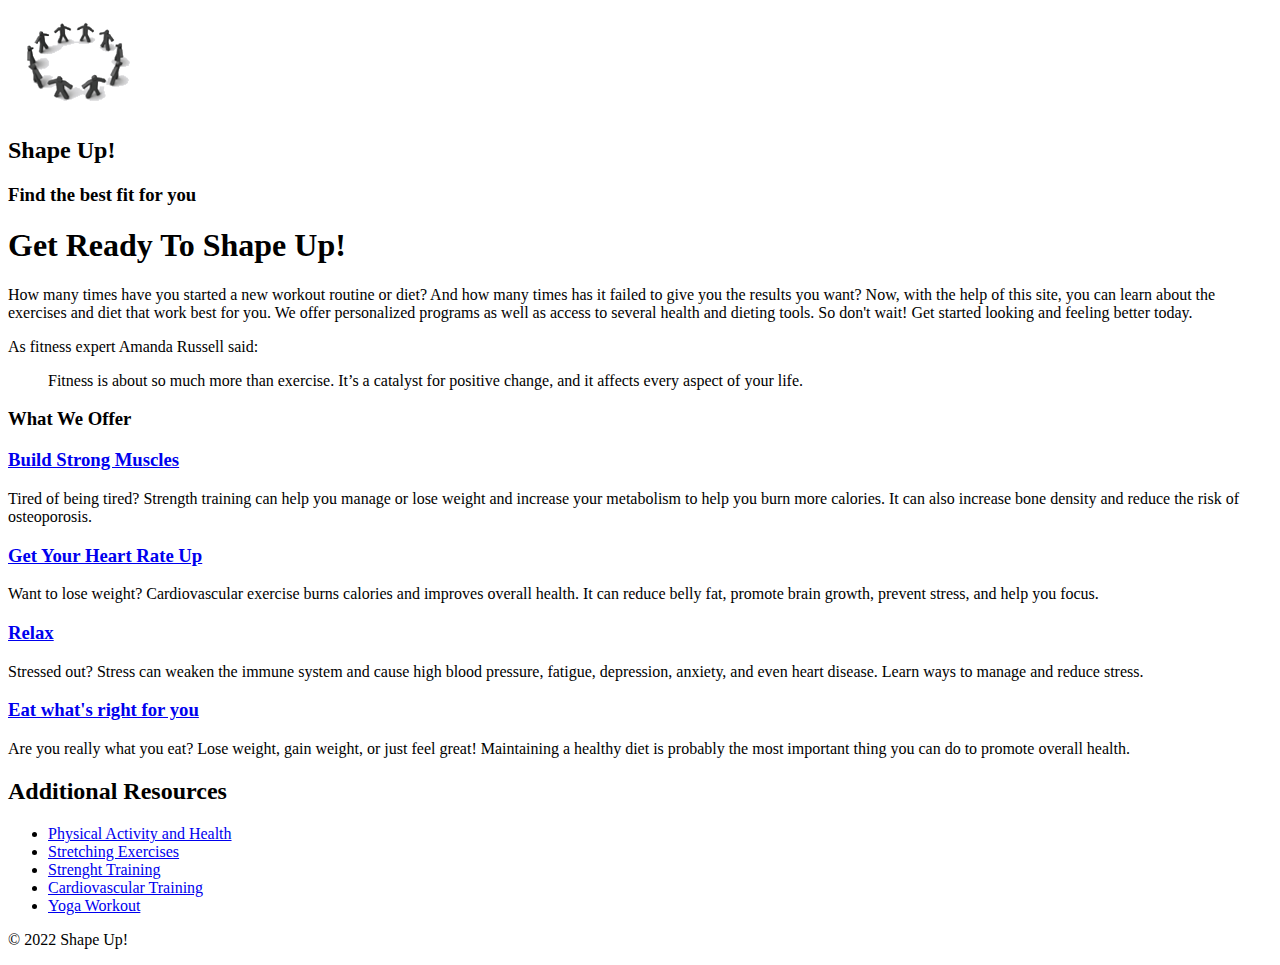
==== index.html @ 2a80e785 "Add files via upload" ====
<!DOCTYPE html>

<html lang="en">
<head>
	<meta charset="utf-8" />
	<title>Shape Up</title>

<link rel="stylesheet" href="styles/main.css">

</head>

<body>
	<header>
		<img class="logoimage" src="images/shape_up_logo.png" alt="">
		<h2>Shape Up!</h2>
		<h3>Find the best fit for you</h3>
	</header>


	<main>
		<h1>Get Ready To Shape Up!</h1>
		<section>
			
			<p>How many times have you started a new workout routine or diet? And how many times has it failed to give you the results you want? Now, with the help of this site, you can learn about the exercises and diet that work best for you. We offer personalized programs as well as access to several health and dieting tools. So don't wait! Get started looking and feeling better today.</p>

			<p>As fitness expert Amanda Russell said:</p>
			<blockquote>Fitness is about so much more than exercise. It’s a catalyst for positive change, and it affects every aspect of your life.</blockquote>

			<h3>What We Offer</h3>

			<h3><a href="strength/index.html">Build Strong Muscles</h3></a>
			<p>Tired of being tired? Strength training can help you manage or lose weight and increase your metabolism to help you burn more calories. It can also increase bone density and reduce the risk of osteoporosis.</p>

			<h3><a href="cardio/index.html">Get Your Heart Rate Up</h3></a>
			<p>Want to lose weight? Cardiovascular exercise burns calories and improves overall health. It can reduce belly fat, promote brain growth, prevent stress, and help you focus.</p>

			<h3><a href="stress/index.html">Relax</h3></a>
			<p>Stressed out? Stress can weaken the immune system and cause high blood pressure, fatigue, depression, anxiety, and even heart disease. Learn ways to manage and reduce stress.</p>

			<h3><a href="diet/index.html">Eat what's right for you</h3></a>
			<p>Are you really what you eat? Lose weight, gain weight, or just feel great! Maintaining a healthy diet is probably the most important thing you can do to promote overall health.</p>

		</section>

		<aside>

			<h2>Additional Resources</h2>
			<ul>
				<li><a href="https://www.cdc.gov/physicalactivity/basics/pa-health/index.htm" target="_blank">Physical Activity and Health</a></li>
				<li><a href="https://www.self.com/gallery/essential-stretches-slideshow" target="_blank">Stretching Exercises</a></li>
				<li><a href="https://www.mayoclinic.org/healthy-lifestyle/fitness/in-depth/strength-training/art-20046670" target="_blank">Strenght Training</a></li>
				<li><a href="https://www.ucdenver.edu/docs/librariesprovider65/clinical-services/sports-medicine/training-for-cardiovascular-fitness.pdf" target="_blank">Cardiovascular Training</li></a>
				<li><a href="https://www.self.com/gallery/power-yoga-workout" target="_blank">Yoga Workout</li></a>

			</ul>

		</aside>	

	</main>	


	<footer>
		<p>&copy; 2022 Shape Up!</p>
	</footer>
</body>
</html>
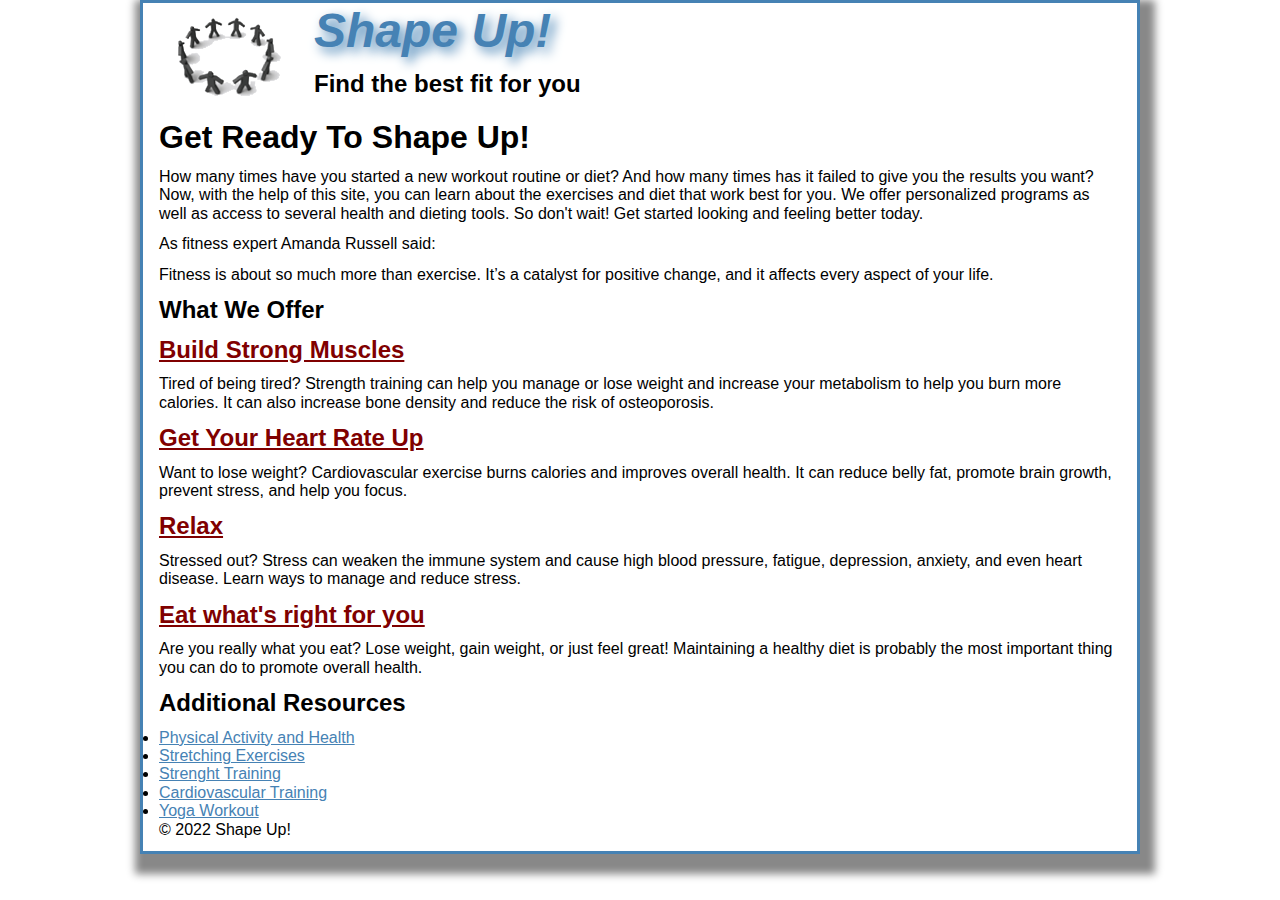
==== commit b5c43eef: "Add files via upload" ====
--- a/index.html
+++ b/index.html
@@ -5,6 +5,7 @@
 	<meta charset="utf-8" />
 	<title>Shape Up</title>
 
+<link rel="stylesheet" href="styles/normalize.css">
 <link rel="stylesheet" href="styles/main.css">
 
 </head>
--- a/styles/main.css
+++ b/styles/main.css
@@ -0,0 +1,52 @@
+* {
+    margin: 0;
+    padding: 0;
+    box-sizing: border-box;
+}
+
+body {
+    font-family: Arial, Helvetica, sans-serif;
+    font-size: 100%;
+    padding: 0 1em;
+    max-width: 1000px;
+    width: 100%;
+    margin: 0 auto;
+    border: 3px solid steelblue;
+    box-shadow: 5px 10px 8px 10px #888888;
+}
+
+h1, h2, h3, p, blockquote {
+    margin-bottom: 12px;
+}
+
+header h2 {
+    font-size: 300%;
+    font-style: italic;
+    color:steelblue;
+    text-shadow: 5px 5px 12px steelblue;
+}
+.logoimage {
+    float: left;
+    margin-right: 15px;
+}
+
+h3 {
+    font-size: 150%;
+}
+
+section a:link, section a:visited {
+    color: maroon;
+}
+section a:hover, section a:active {
+    color: steelblue;
+}
+aside a:link, aside a:visited {
+    color: steelblue;
+}
+aside a:hover, aside a:active {
+    color: maroon;
+}
+
+footer {
+
+}
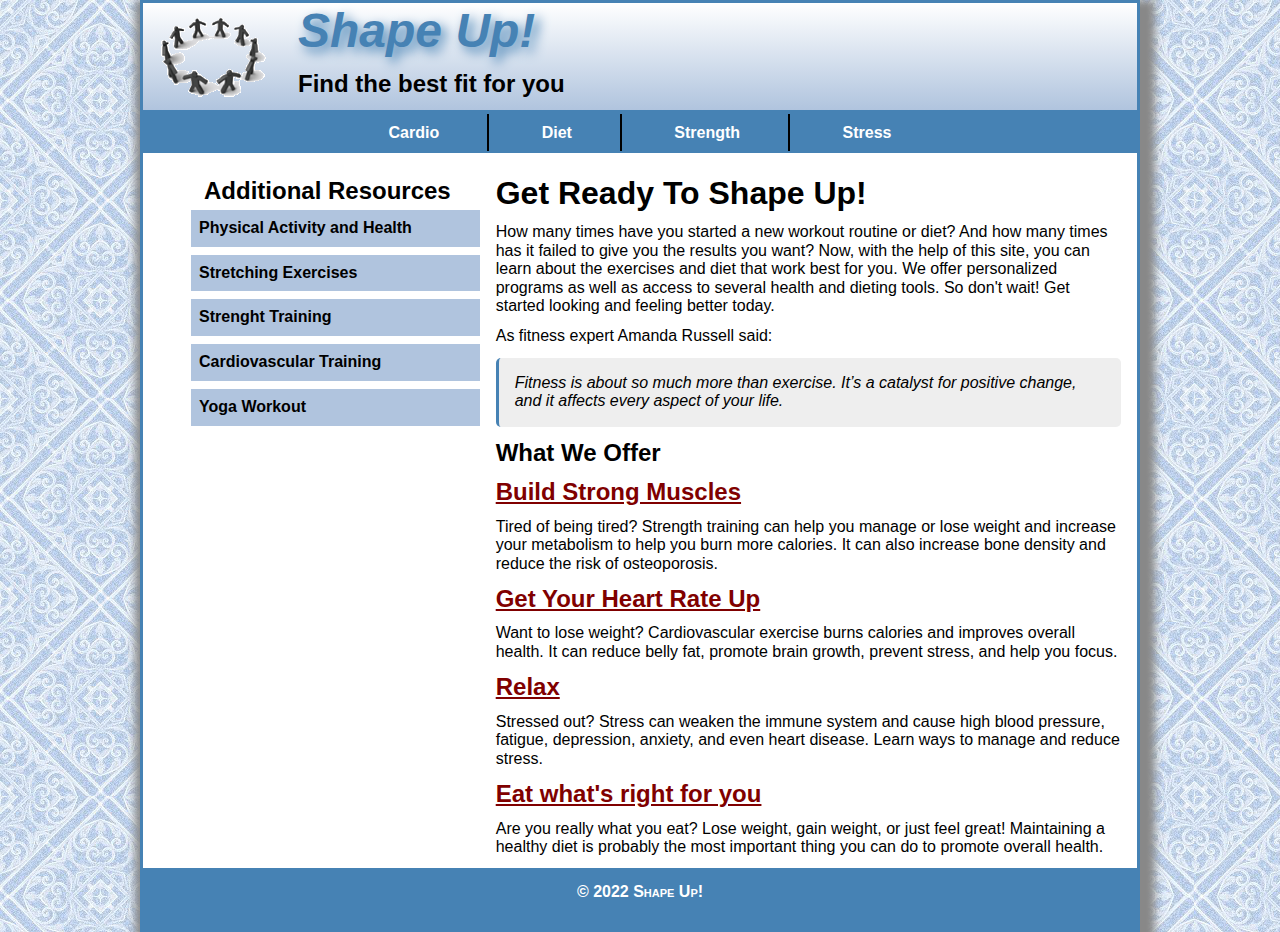
==== commit c0d79174: "Add files via upload" ====
--- a/index.html
+++ b/index.html
@@ -3,24 +3,32 @@
 <html lang="en">
 <head>
 	<meta charset="utf-8" />
+
+	<link rel="stylesheet" href="styles/normalize.css">
+	<link rel="stylesheet" href="styles/main.css">
+	<link rel="icon" href="images/favicon.ico">
 	<title>Shape Up</title>
-
-<link rel="stylesheet" href="styles/normalize.css">
-<link rel="stylesheet" href="styles/main.css">
-
 </head>
 
 <body>
-	<header>
+	<header class="clearfix"> 
 		<img class="logoimage" src="images/shape_up_logo.png" alt="">
 		<h2>Shape Up!</h2>
 		<h3>Find the best fit for you</h3>
 	</header>
 
+	<nav id="nav_menu">
+		<ul>
+			<li><a href="cardio/index.html">Cardio</a></li>
+			<li><a href="diet/index.html">Diet</a></li>
+			<li><a href="strength/index.html">Strength</a></li>
+			<li id="last"><a href="stress/index.html">Stress</a></li>
+		</ul>
+	</nav>
 
 	<main>
-		<h1>Get Ready To Shape Up!</h1>
 		<section>
+			<h1>Get Ready To Shape Up!</h1>
 			
 			<p>How many times have you started a new workout routine or diet? And how many times has it failed to give you the results you want? Now, with the help of this site, you can learn about the exercises and diet that work best for you. We offer personalized programs as well as access to several health and dieting tools. So don't wait! Get started looking and feeling better today.</p>
 
@@ -44,17 +52,18 @@
 		</section>
 
 		<aside>
+			<nav id="nav_list">
 
-			<h2>Additional Resources</h2>
-			<ul>
-				<li><a href="https://www.cdc.gov/physicalactivity/basics/pa-health/index.htm" target="_blank">Physical Activity and Health</a></li>
-				<li><a href="https://www.self.com/gallery/essential-stretches-slideshow" target="_blank">Stretching Exercises</a></li>
-				<li><a href="https://www.mayoclinic.org/healthy-lifestyle/fitness/in-depth/strength-training/art-20046670" target="_blank">Strenght Training</a></li>
-				<li><a href="https://www.ucdenver.edu/docs/librariesprovider65/clinical-services/sports-medicine/training-for-cardiovascular-fitness.pdf" target="_blank">Cardiovascular Training</li></a>
-				<li><a href="https://www.self.com/gallery/power-yoga-workout" target="_blank">Yoga Workout</li></a>
+				<h2>Additional Resources</h2>
+				<ul>
+					<li><a href="https://www.cdc.gov/physicalactivity/basics/pa-health/index.htm" target="_blank">Physical Activity and Health</a></li>
+					<li><a href="https://www.self.com/gallery/essential-stretches-slideshow" target="_blank">Stretching Exercises</a></li>
+					<li><a href="https://www.mayoclinic.org/healthy-lifestyle/fitness/in-depth/strength-training/art-20046670" target="_blank">Strenght Training</a></li>
+					<li><a href="https://www.ucdenver.edu/docs/librariesprovider65/clinical-services/sports-medicine/training-for-cardiovascular-fitness.pdf" target="_blank">Cardiovascular Training</li></a>
+					<li><a href="https://www.self.com/gallery/power-yoga-workout" target="_blank">Yoga Workout</li></a>
 
-			</ul>
-
+				</ul>
+			</nav>
 		</aside>	
 
 	</main>	
--- a/styles/main.css
+++ b/styles/main.css
@@ -4,19 +4,35 @@
     box-sizing: border-box;
 }
 
+.clearfix::after {
+    content: "";
+    clear: both;
+    display: table;
+}
+
+html {
+    background-color: lightsteelblue;
+    background-image: url("../images/bgtile.jpg");
+}
+
 body {
     font-family: Arial, Helvetica, sans-serif;
     font-size: 100%;
-    padding: 0 1em;
     max-width: 1000px;
     width: 100%;
     margin: 0 auto;
     border: 3px solid steelblue;
     box-shadow: 5px 10px 8px 10px #888888;
+    background-color: white;
 }
 
 h1, h2, h3, p, blockquote {
     margin-bottom: 12px;
+}
+
+header {
+    border-bottom: 3px solid steelblue;
+    background: linear-gradient(white, lightsteelblue);
 }
 
 header h2 {
@@ -25,13 +41,106 @@
     color:steelblue;
     text-shadow: 5px 5px 12px steelblue;
 }
+
 .logoimage {
     float: left;
     margin-right: 15px;
 }
 
+/*Horizontal in line navigational menu */
+#nav_menu {
+    margin: 0;
+}
+
+#nav_menu ul {
+    list-style-type: none;
+    text-align: center;
+    border-top: 1px solid steelblue;
+    border-bottom: 1px solid steelblue;
+    background-color: steelblue;
+    padding: 10px 0;
+}
+
+#nav_menu ul li {
+    display: inline;
+    border-right: 2px solid black;
+    padding: 10px 3em;
+}
+
+#nav_menu #last {
+    border-right: none;
+}
+
+#nav_menu ul li a {
+    font-weight: bold;
+    text-decoration: none;
+    color: white;
+}
+
+#nav_menu ul li a:hover {
+    color: red;
+}
+
+#nav_menu ul li:hover {
+    background-color: lightsteelblue;
+}
+
+main {
+padding: 0 1em;
+}
+
+aside {
+    width: 35%;
+    padding-top: 1.5em;
+}
+
+#nav_list h2 {
+    margin-bottom: 5px;
+    text-align: center;
+}
+
+#nav_list ul {
+    list-style: none;
+}
+
+#nav_list ul li {
+    width: 90%;
+    margin: 0 auto 0.5em;           /* first: top, middle: sides, last: bottom */
+}
+
+#nav_list ul li a {
+    display: block;
+    font-weight: bold;
+    text-decoration: none;
+    background-color: lightsteelblue;
+    padding: .5em 0 .5em .5em;
+    color: black;
+}
+
+#nav_list ul li a:hover {
+    background-color: steelblue;
+    color: white;
+}
+
+section {
+    width: 65%;
+    float: right;
+}
+
+blockquote {
+    font-style: italic;
+    padding: 1em;
+    border-left: 3px solid steelblue;
+    background-color: #eeeeee;
+    border-radius: 5px;
+}
+
 h3 {
     font-size: 150%;
+}
+
+aside a {
+    text-decoration: none;
 }
 
 section a:link, section a:visited {
@@ -47,6 +156,25 @@
     color: maroon;
 }
 
+aside ul {
+    margin-left: 1em;
+}
+
+aside li {
+    font-weight: bold;
+    line-height: 130%;
+}
+
 footer {
+    clear: both;
+    background-color: steelblue;
+    padding: 15px 0;
+    margin-top: 15px;
+}
 
+footer p {
+    color: white;
+    font-weight: bold;
+    text-align: center;
+    font-variant: small-caps;
 }
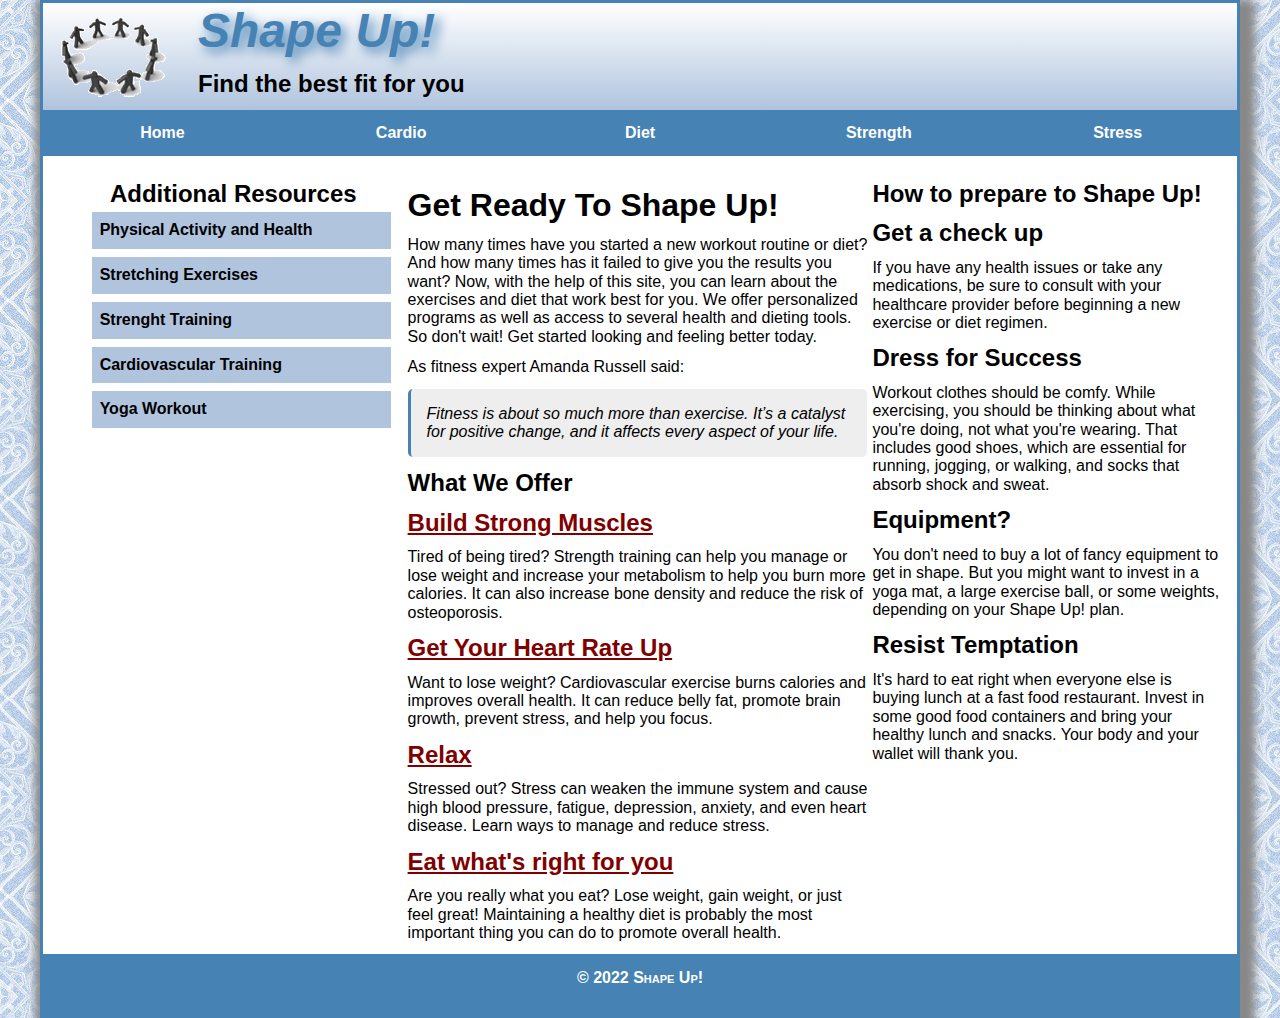
==== commit f5b28c3c: "Add files via upload" ====
--- a/index.html
+++ b/index.html
@@ -1,6 +1,7 @@
 <!DOCTYPE html>
 
 <html lang="en">
+
 <head>
 	<meta charset="utf-8" />
 
@@ -11,7 +12,7 @@
 </head>
 
 <body>
-	<header class="clearfix"> 
+	<header class="clearfix">
 		<img class="logoimage" src="images/shape_up_logo.png" alt="">
 		<h2>Shape Up!</h2>
 		<h3>Find the best fit for you</h3>
@@ -19,58 +20,99 @@
 
 	<nav id="nav_menu">
 		<ul>
+			<li><a href="index.html">Home</a></li> 
 			<li><a href="cardio/index.html">Cardio</a></li>
-			<li><a href="diet/index.html">Diet</a></li>
+			<li><a href="diet/index.html">Diet</a>
+				<ul>
+			<li><a href="diet/bmi.html">BMI</a></li>
+			<li><a href="diet/calories.html">Calories</a></li>
+			<li><a href="diet/meals.html">Meals</a></li>
+			</ul>
+			</li>
 			<li><a href="strength/index.html">Strength</a></li>
-			<li id="last"><a href="stress/index.html">Stress</a></li>
+			<li id="last"><a href="stress/index.html">Stress</a>
+				<ul>
+			<li><a href="stress/meditate.html">Meditate</a></li>
+			<li><a href="stress/tips.html">Tips</a></li>
+			<li><a href="stress/vipassana.html">Vispassana</a></li>
+			</ul>
+			</li>
 		</ul>
 	</nav>
 
 	<main>
+		<aside id="asideleft">
+			
+			<nav id="nav_list">
+
+				<h2>Additional Resources</h2>
+				<ul>
+					<li><a href="https://www.cdc.gov/physicalactivity/basics/pa-health/index.htm"
+							target="_blank">Physical Activity and Health</a></li>
+					<li><a href="https://www.self.com/gallery/essential-stretches-slideshow" target="_blank">Stretching
+							Exercises</a></li>
+					<li><a href="https://www.mayoclinic.org/healthy-lifestyle/fitness/in-depth/strength-training/art-20046670"
+							target="_blank">Strenght Training</a></li>
+					<li><a href="https://www.ucdenver.edu/docs/librariesprovider65/clinical-services/sports-medicine/training-for-cardiovascular-fitness.pdf"
+							target="_blank">Cardiovascular Training</li></a>
+					<li><a href="https://www.self.com/gallery/power-yoga-workout" target="_blank">Yoga Workout</li></a>
+
+				</ul>
+			</nav>
+		</aside>
 		<section>
 			<h1>Get Ready To Shape Up!</h1>
-			
-			<p>How many times have you started a new workout routine or diet? And how many times has it failed to give you the results you want? Now, with the help of this site, you can learn about the exercises and diet that work best for you. We offer personalized programs as well as access to several health and dieting tools. So don't wait! Get started looking and feeling better today.</p>
+
+			<p>How many times have you started a new workout routine or diet? And how many times has it failed to give
+				you the results you want? Now, with the help of this site, you can learn about the exercises and diet
+				that work best for you. We offer personalized programs as well as access to several health and dieting
+				tools. So don't wait! Get started looking and feeling better today.</p>
 
 			<p>As fitness expert Amanda Russell said:</p>
-			<blockquote>Fitness is about so much more than exercise. It’s a catalyst for positive change, and it affects every aspect of your life.</blockquote>
+			<blockquote>Fitness is about so much more than exercise. It’s a catalyst for positive change, and it affects
+				every aspect of your life.</blockquote>
 
 			<h3>What We Offer</h3>
 
 			<h3><a href="strength/index.html">Build Strong Muscles</h3></a>
-			<p>Tired of being tired? Strength training can help you manage or lose weight and increase your metabolism to help you burn more calories. It can also increase bone density and reduce the risk of osteoporosis.</p>
+			<p>Tired of being tired? Strength training can help you manage or lose weight and increase your metabolism
+				to help you burn more calories. It can also increase bone density and reduce the risk of osteoporosis.
+			</p>
 
 			<h3><a href="cardio/index.html">Get Your Heart Rate Up</h3></a>
-			<p>Want to lose weight? Cardiovascular exercise burns calories and improves overall health. It can reduce belly fat, promote brain growth, prevent stress, and help you focus.</p>
+			<p>Want to lose weight? Cardiovascular exercise burns calories and improves overall health. It can reduce
+				belly fat, promote brain growth, prevent stress, and help you focus.</p>
 
 			<h3><a href="stress/index.html">Relax</h3></a>
-			<p>Stressed out? Stress can weaken the immune system and cause high blood pressure, fatigue, depression, anxiety, and even heart disease. Learn ways to manage and reduce stress.</p>
+			<p>Stressed out? Stress can weaken the immune system and cause high blood pressure, fatigue, depression,
+				anxiety, and even heart disease. Learn ways to manage and reduce stress.</p>
 
 			<h3><a href="diet/index.html">Eat what's right for you</h3></a>
-			<p>Are you really what you eat? Lose weight, gain weight, or just feel great! Maintaining a healthy diet is probably the most important thing you can do to promote overall health.</p>
+			<p>Are you really what you eat? Lose weight, gain weight, or just feel great! Maintaining a healthy diet is
+				probably the most important thing you can do to promote overall health.</p>
 
 		</section>
 
-		<aside>
-			<nav id="nav_list">
-
-				<h2>Additional Resources</h2>
-				<ul>
-					<li><a href="https://www.cdc.gov/physicalactivity/basics/pa-health/index.htm" target="_blank">Physical Activity and Health</a></li>
-					<li><a href="https://www.self.com/gallery/essential-stretches-slideshow" target="_blank">Stretching Exercises</a></li>
-					<li><a href="https://www.mayoclinic.org/healthy-lifestyle/fitness/in-depth/strength-training/art-20046670" target="_blank">Strenght Training</a></li>
-					<li><a href="https://www.ucdenver.edu/docs/librariesprovider65/clinical-services/sports-medicine/training-for-cardiovascular-fitness.pdf" target="_blank">Cardiovascular Training</li></a>
-					<li><a href="https://www.self.com/gallery/power-yoga-workout" target="_blank">Yoga Workout</li></a>
-
-				</ul>
-			</nav>
-		</aside>	
-
-	</main>	
+		<aside id="asideright">
+			<h2>How to prepare to Shape Up!</h2>
+			<h3>Get a check up</h3>
+			<p>If you have any health issues or take any medications, be sure to consult with your healthcare provider before beginning a new exercise or diet regimen.
+			</p>
+			<h3>Dress for Success</h3>
+			<p>Workout clothes should be comfy. While exercising, you should be thinking about what you're doing, not what you're wearing. That includes good shoes, which are essential for running, jogging, or walking, and socks that absorb shock and sweat.
+			</p>
+			<h3>Equipment?</h3>
+			<p>You don't need to buy a lot of fancy equipment to get in shape. But you might want to invest in a yoga mat, a large exercise ball, or some weights, depending on your Shape Up! plan.
+			</p>
+			<h3>Resist Temptation</h3>
+			<p>It's hard to eat right when everyone else is buying lunch at a fast food restaurant. Invest in some good food containers and bring your healthy lunch and snacks. Your body and your wallet will thank you.</p>
+		</aside>
+	</main>
 
 
 	<footer>
 		<p>&copy; 2022 Shape Up!</p>
 	</footer>
 </body>
+
 </html>--- a/styles/main.css
+++ b/styles/main.css
@@ -1,3 +1,5 @@
+/* on his github, he has comments that say what everything is */
+
 * {
     margin: 0;
     padding: 0;
@@ -18,7 +20,7 @@
 body {
     font-family: Arial, Helvetica, sans-serif;
     font-size: 100%;
-    max-width: 1000px;
+    max-width: 1200px;
     width: 100%;
     margin: 0 auto;
     border: 3px solid steelblue;
@@ -47,7 +49,7 @@
     margin-right: 15px;
 }
 
-/*Horizontal in line navigational menu */
+/* Horizontal in line navigational menu 
 #nav_menu {
     margin: 0;
 }
@@ -85,14 +87,64 @@
     background-color: lightsteelblue;
 }
 
+End Nav Menu */
+
+/* Nav_menu two tier menu using block and float */
+#nav_menu {
+    border-bottom: 2px solid steelblue;
+}
+
+#nav_menu ul {
+    margin: 0;
+    padding: 0;
+    list-style: none;
+    position: relative;
+}
+
+#nav_menu ul li {
+    float: left;
+    width: 20%;
+}
+
+#nav_menu ul li a {
+    display: block;
+    text-align: center;
+    padding: 0.7em 0;
+    background-color: steelblue;
+    font-weight: bold;
+    color: white;
+    text-decoration: none;
+}
+
+#nav_menu ul ul {
+    display: none;
+    position: absolute;
+    top: 100%;
+    width: 100%;
+}
+
+#nav_menu ul ul li {
+    float: none;
+}
+
+#nav_menu ul li:hover > ul {
+    display: block;
+}
+
+#nav_menu > ul::after {
+    content: "";
+    clear: both;
+    display: block;
+}
+
+#nav_menu ul li a:hover, #nav_menu ul li a:focus {
+    background-color: lightsteelblue;
+}
+
 main {
 padding: 0 1em;
 }
 
-aside {
-    width: 35%;
-    padding-top: 1.5em;
-}
 
 #nav_list h2 {
     margin-bottom: 5px;
@@ -122,8 +174,23 @@
     color: white;
 }
 
+aside {
+    width: 30%;
+    padding-top: 1.5em;
+}
+
 section {
-    width: 65%;
+    width: 40%;
+    float: left;
+    padding-top: 10px;
+    padding-right: 5px;
+}
+
+#asideleft {
+    float: left;
+}
+
+#asideright {
     float: right;
 }
 
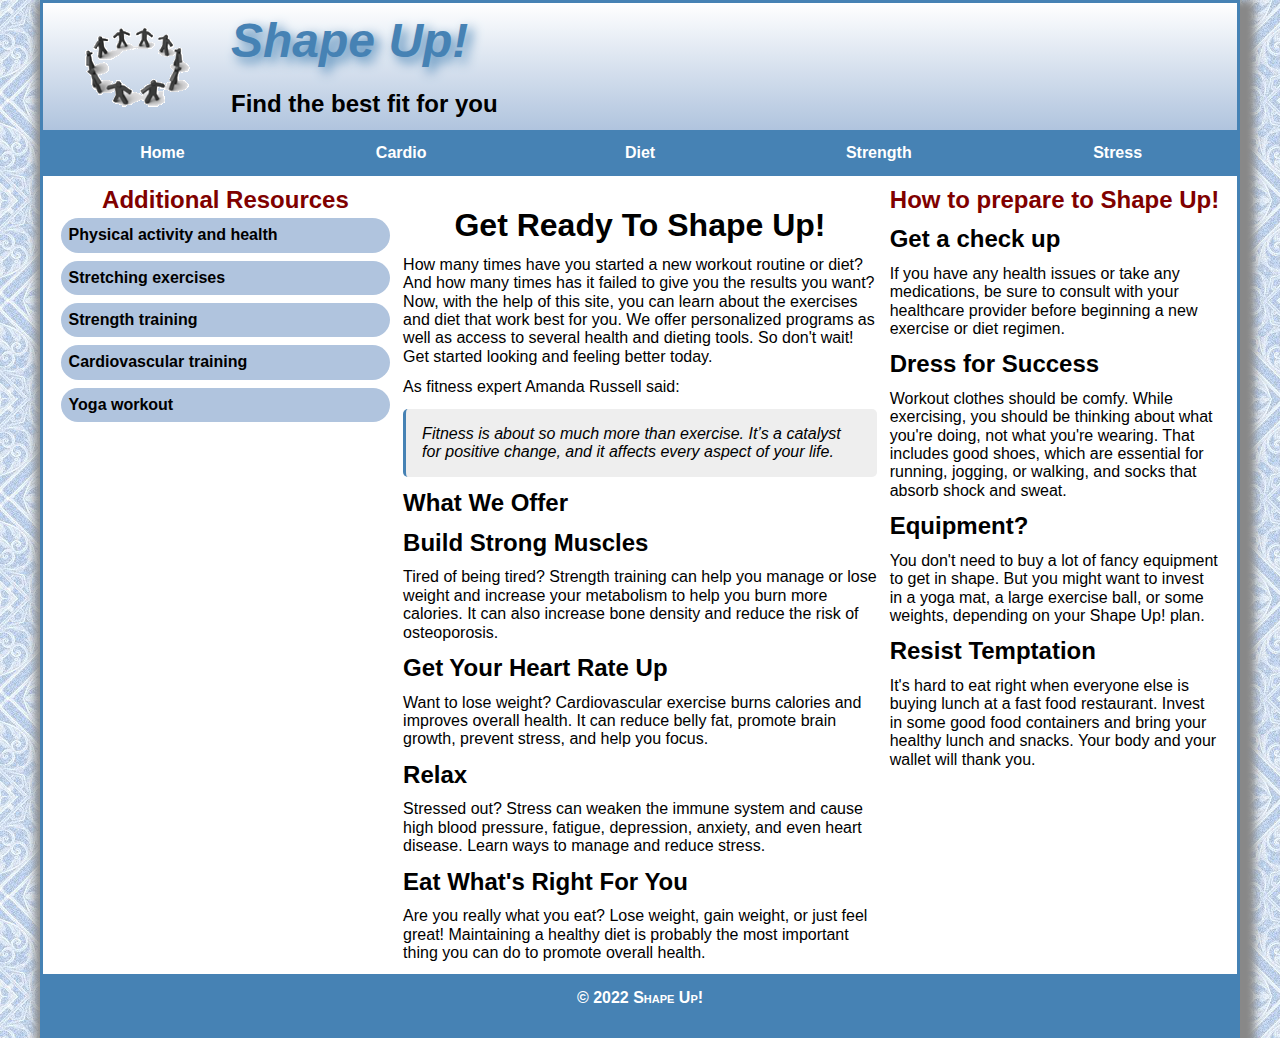
==== commit a973af53: "Add files via upload" ====
--- a/index.html
+++ b/index.html
@@ -1,118 +1,146 @@
-<!DOCTYPE html>
+<!doctype html> <!-- doctype tag must exist at the top of every html5 file -->
 
 <html lang="en">
+<!-- head section -- the "backstage" area of the web page -->
+<head>
 
-<head>
+	<!-- meta tags -->
 	<meta charset="utf-8" />
+	<meta name="description" content="Learn how to properly take care of your body">
+  	<meta name="keywords" content="health, exercise, diet, strength, cardio, stress, workout, eat right">
+  	<meta name="author" content="Michael Roberts">
 
-	<link rel="stylesheet" href="styles/normalize.css">
+	<!-- shiv/shim - Helps Internet Explorer older than v. 9 work correctly with html5 -->
+	<!--[if lt IE 9]> <script src="http://html5shim.googlecode.com/svn/trunk/html5.js"></script> <![endif]-->
+
+	<!-- Viewport -->
+	<meta name="viewport" content="width=device-width, initial-scale=1.0">
+
+	<!-- stylesheet links -->
+	<link rel="stylesheet" href="/styles/normalize.css">
 	<link rel="stylesheet" href="styles/main.css">
+
+	<!-- favicon link -->
 	<link rel="icon" href="images/favicon.ico">
+
+	<!-- title tag -->
 	<title>Shape Up</title>
+
+
+	<!-- Slicknav -->
+	<link rel="stylesheet" href="styles/slicknav.css">
+
+	<!-- jQuery CDN -->
+	<script src="https://ajax.googleapis.com/ajax/libs/jquery/3.5.1/jquery.min.js"></script>
+
+	<!-- local js slicknav script file -->
+	<script src="js/jquery.slicknav.min.js"></script>
+
+	<!-- slicknav script -->
+	<script type="text/javascript">
+		$(document).ready(function(){
+			$('#nav_menu').slicknav({prependTo:"#mobilemenu"});
+		});
+		</script>
+
+
 </head>
 
-<body>
-	<header class="clearfix">
-		<img class="logoimage" src="images/shape_up_logo.png" alt="">
-		<h2>Shape Up!</h2>
+<!-- body - contains the entire visible area of the web page and all it's containers --->
+<body> 
+
+	<!-- header - the top part of the webpage, containing the logo image and site name -->
+	<header class="clearfix"> <!-- clearfix class used to prevent logo image from overflowing the header area -->
+		<a href="index.html"><img id="logoimage" src="images/shape_up_logo.png" alt="Return to homepage" title="Return to homepage"></a>
+		<a href="index.html"><h2 alt="Return to homepage" title="Return to homepage">Shape Up!</h2></a>
 		<h3>Find the best fit for you</h3>
 	</header>
 
+	<!-- Slicknav Nav Tags -->
+	<nav id="mobilemenu"></nav>
+
+	<!-- nav_menu - code for the horizontal navigation bar -->
 	<nav id="nav_menu">
 		<ul>
-			<li><a href="index.html">Home</a></li> 
+			<li><a href="index.html">Home</a></li>
 			<li><a href="cardio/index.html">Cardio</a></li>
 			<li><a href="diet/index.html">Diet</a>
 				<ul>
-			<li><a href="diet/bmi.html">BMI</a></li>
-			<li><a href="diet/calories.html">Calories</a></li>
-			<li><a href="diet/meals.html">Meals</a></li>
-			</ul>
+					<li><a href="diet/bmi.html">BMI</a></li>
+					<li><a href="diet/calories.html">Calories</a></li>
+					<li><a href="diet/meals.html">Meals</a></li>
+				</ul>
 			</li>
 			<li><a href="strength/index.html">Strength</a></li>
 			<li id="last"><a href="stress/index.html">Stress</a>
 				<ul>
-			<li><a href="stress/meditate.html">Meditate</a></li>
-			<li><a href="stress/tips.html">Tips</a></li>
-			<li><a href="stress/vipassana.html">Vispassana</a></li>
-			</ul>
+					<li><a href="stress/meditate.html">Meditate</a></li>
+					<li><a href="stress/tips.html">Tips</a></li>
+					<li><a href="stress/vipassana.html">Vipassana</a></li>
+				</ul>
 			</li>
 		</ul>
 	</nav>
 
+	<!-- main - contains the "main" section of the web page - everything between the header and the footer -->
 	<main>
-		<aside id="asideleft">
-			
+
+		<!-- this aside is the left column of the webpage -->
+		<aside id="leftaside">
+			<!-- nav_list - this code makes up the vertical navigation list in the left column -->
 			<nav id="nav_list">
-
 				<h2>Additional Resources</h2>
 				<ul>
-					<li><a href="https://www.cdc.gov/physicalactivity/basics/pa-health/index.htm"
-							target="_blank">Physical Activity and Health</a></li>
-					<li><a href="https://www.self.com/gallery/essential-stretches-slideshow" target="_blank">Stretching
-							Exercises</a></li>
-					<li><a href="https://www.mayoclinic.org/healthy-lifestyle/fitness/in-depth/strength-training/art-20046670"
-							target="_blank">Strenght Training</a></li>
-					<li><a href="https://www.ucdenver.edu/docs/librariesprovider65/clinical-services/sports-medicine/training-for-cardiovascular-fitness.pdf"
-							target="_blank">Cardiovascular Training</li></a>
-					<li><a href="https://www.self.com/gallery/power-yoga-workout" target="_blank">Yoga Workout</li></a>
-
+					<li><a href="https://www.cdc.gov/physicalactivity/basics/pa-health/index.htm" target="_blank">Physical activity and health</a></li>
+					<li><a href="https://www.self.com/gallery/essential-stretches-slideshow" target="_blank">Stretching exercises</a></li>
+					<li><a href="https://www.mayoclinic.org/healthy-lifestyle/fitness/in-depth/strength-training/art-20046670" target="_blank">Strength training</a></li>
+					<li><a href="https://www.realbuzz.com/articles-interests/fitness/article/what-is-cardiovascular-training/" target="_blank">Cardiovascular training</a></li>
+					<li><a href="https://www.medicalnewstoday.com/articles/317314" target="_blank">Yoga workout</a></li>
 				</ul>
 			</nav>
 		</aside>
+
+		<!-- this section is the right column of the web page -->
 		<section>
 			<h1>Get Ready To Shape Up!</h1>
 
-			<p>How many times have you started a new workout routine or diet? And how many times has it failed to give
-				you the results you want? Now, with the help of this site, you can learn about the exercises and diet
-				that work best for you. We offer personalized programs as well as access to several health and dieting
-				tools. So don't wait! Get started looking and feeling better today.</p>
+			<p>How many times have you started a new workout routine or diet? And how many times has it failed to give you the results you want? Now, with the help of this site, you can learn about the exercises and diet that work best for you. We offer personalized programs as well as access to several health and dieting tools. So don't wait! Get started looking and feeling better today.</p>
 
 			<p>As fitness expert Amanda Russell said:</p>
-			<blockquote>Fitness is about so much more than exercise. It’s a catalyst for positive change, and it affects
-				every aspect of your life.</blockquote>
-
+			<blockquote>Fitness is about so much more than exercise. It’s a catalyst for positive change, and it affects every aspect of your life.</blockquote>
+			
 			<h3>What We Offer</h3>
 
-			<h3><a href="strength/index.html">Build Strong Muscles</h3></a>
-			<p>Tired of being tired? Strength training can help you manage or lose weight and increase your metabolism
-				to help you burn more calories. It can also increase bone density and reduce the risk of osteoporosis.
-			</p>
+			<h3>Build Strong Muscles</h3>
+			<p>Tired of being tired? Strength training can help you manage or lose weight and increase your metabolism to help you burn more calories. It can also increase bone density and reduce the risk of osteoporosis.</p>
 
-			<h3><a href="cardio/index.html">Get Your Heart Rate Up</h3></a>
-			<p>Want to lose weight? Cardiovascular exercise burns calories and improves overall health. It can reduce
-				belly fat, promote brain growth, prevent stress, and help you focus.</p>
+			<h3>Get Your Heart Rate Up</h3>
+			<p>Want to lose weight? Cardiovascular exercise burns calories and improves overall health. It can reduce belly fat, promote brain growth, prevent stress, and help you focus.</p>
 
-			<h3><a href="stress/index.html">Relax</h3></a>
-			<p>Stressed out? Stress can weaken the immune system and cause high blood pressure, fatigue, depression,
-				anxiety, and even heart disease. Learn ways to manage and reduce stress.</p>
+			<h3>Relax</h3>
+			<p>Stressed out? Stress can weaken the immune system and cause high blood pressure, fatigue, depression, anxiety, and even heart disease. Learn ways to manage and reduce stress.</p>
 
-			<h3><a href="diet/index.html">Eat what's right for you</h3></a>
-			<p>Are you really what you eat? Lose weight, gain weight, or just feel great! Maintaining a healthy diet is
-				probably the most important thing you can do to promote overall health.</p>
-
+			<h3>Eat What's Right For You</h3>
+			<p>Are you really what you eat? Lose weight, gain weight, or just feel great! Maintaining a healthy diet is probably the most important thing you can do to promote overall health.</p>
+			
 		</section>
 
-		<aside id="asideright">
+		<aside id="rightaside">
 			<h2>How to prepare to Shape Up!</h2>
 			<h3>Get a check up</h3>
-			<p>If you have any health issues or take any medications, be sure to consult with your healthcare provider before beginning a new exercise or diet regimen.
-			</p>
+			<p>If you have any health issues or take any medications, be sure to consult with your healthcare provider before beginning a new exercise or diet regimen.</p>
 			<h3>Dress for Success</h3>
-			<p>Workout clothes should be comfy. While exercising, you should be thinking about what you're doing, not what you're wearing. That includes good shoes, which are essential for running, jogging, or walking, and socks that absorb shock and sweat.
-			</p>
+			<p>Workout clothes should be comfy. While exercising, you should be thinking about what you're doing, not what you're wearing. That includes good shoes, which are essential for running, jogging, or walking, and socks that absorb shock and sweat.</p>
 			<h3>Equipment?</h3>
-			<p>You don't need to buy a lot of fancy equipment to get in shape. But you might want to invest in a yoga mat, a large exercise ball, or some weights, depending on your Shape Up! plan.
-			</p>
+			<p>You don't need to buy a lot of fancy equipment to get in shape. But you might want to invest in a yoga mat, a large exercise ball, or some weights, depending on your Shape Up! plan.</p>
 			<h3>Resist Temptation</h3>
 			<p>It's hard to eat right when everyone else is buying lunch at a fast food restaurant. Invest in some good food containers and bring your healthy lunch and snacks. Your body and your wallet will thank you.</p>
 		</aside>
 	</main>
 
-
+	<!-- footer - the bottom section of the web page, containing the copyright information -->
 	<footer>
 		<p>&copy; 2022 Shape Up!</p>
 	</footer>
 </body>
-
 </html>--- a/styles/main.css
+++ b/styles/main.css
@@ -1,22 +1,29 @@
-/* on his github, he has comments that say what everything is */
-
+/******************************************************
+*******************************************************
+****             Shape Up - main.css               ****
+*******************************************************
+*******************************************************/
+/*  Universal Selector  */
 * {
     margin: 0;
     padding: 0;
     box-sizing: border-box;
 }
 
+/* Clearfix Class - Prevent content from overspilling container */
 .clearfix::after {
     content: "";
     clear: both;
     display: table;
 }
 
+/* Page Background */
 html {
     background-color: lightsteelblue;
     background-image: url("../images/bgtile.jpg");
 }
 
+/* Body */
 body {
     font-family: Arial, Helvetica, sans-serif;
     font-size: 100%;
@@ -24,142 +31,156 @@
     width: 100%;
     margin: 0 auto;
     border: 3px solid steelblue;
+    background-color: white;
     box-shadow: 5px 10px 8px 10px #888888;
-    background-color: white;
-}
-
+}
+
+/* Multiple selector to set bottom margins */
 h1, h2, h3, p, blockquote {
     margin-bottom: 12px;
 }
 
+h1 {
+    font-size: 200%;
+    text-align: center;
+}
+
+/* Header section of the web page */
 header {
     border-bottom: 3px solid steelblue;
     background: linear-gradient(white, lightsteelblue);
 }
-
 header h2 {
     font-size: 300%;
     font-style: italic;
-    color:steelblue;
-    text-shadow: 5px 5px 12px steelblue;
-}
-
-.logoimage {
+    color: steelblue;
+    text-shadow: 5px 5px 12px;
+    padding: 10px 0;
+}
+header a {
+    text-decoration: none;
+}
+#logoimage {
     float: left;
-    margin-right: 15px;
-}
-
-/* Horizontal in line navigational menu 
+    padding: 10px 1.5em;
+}
+
+
+
+
+/******************************************************
+*******************************************************
+*******************************************************
+**                                                   **
+**     Horizontal INLINE navigation menu - nav_menu  **
+**                                                   **
+*******************************************************
+*******************************************************
+*******************************************************
 #nav_menu {
     margin: 0;
 }
-
 #nav_menu ul {
-    list-style-type: none;
+    list-style: none;
     text-align: center;
     border-top: 1px solid steelblue;
     border-bottom: 1px solid steelblue;
     background-color: steelblue;
-    padding: 10px 0;
-}
-
+    padding: 10px 0; /* 2 values: 1st value top & bottom, 2nd value sides 
+}
 #nav_menu ul li {
     display: inline;
     border-right: 2px solid black;
     padding: 10px 3em;
-}
-
+    
+}
 #nav_menu #last {
     border-right: none;
 }
-
 #nav_menu ul li a {
     font-weight: bold;
     text-decoration: none;
     color: white;
 }
-
 #nav_menu ul li a:hover {
     color: red;
 }
-
 #nav_menu ul li:hover {
     background-color: lightsteelblue;
 }
-
-End Nav Menu */
-
-/* Nav_menu two tier menu using block and float */
+/******************************************************
+*******************************************************
+*******************************************************
+**                                                   **
+**                End INLINE nav_menu                **
+**                                                   **
+*******************************************************
+*******************************************************
+******************************************************/
+
+
+
+
+
+
+
+/* #nav_menu 2-tier menu using block and float */
 #nav_menu {
     border-bottom: 2px solid steelblue;
 }
-
 #nav_menu ul {
     margin: 0;
     padding: 0;
     list-style: none;
-    position: relative;
-}
-
+    position: relative; /* must declare position of parent element in order to successfully position child elements */
+}
 #nav_menu ul li {
-    float: left;
-    width: 20%;
-}
-
+    float: left; /* float each list item to the left to get the items to display horizontally */
+    width: 20%; /* each list item takes up 1/5 of the body width */
+}
 #nav_menu ul li a {
-    display: block;
-    text-align: center;
-    padding: 0.7em 0;
+    display: block; /* allows the link to occupy the entire parent element - the li */
+    text-align: center;
+    padding: .7em 0;
     background-color: steelblue;
     font-weight: bold;
     color: white;
     text-decoration: none;
 }
-
-#nav_menu ul ul {
-    display: none;
-    position: absolute;
-    top: 100%;
+#nav_menu ul ul { /* using decendency to target the second tier of the menu - the nested ul's */
+    display: none; /* only disply when an end user hovers, otherwise it must be hidden */
+    position: absolute; /* position within the parent ul element */
+    top: 100%; /* position 100% from the top edge of the parent element */
     width: 100%;
 }
-
 #nav_menu ul ul li {
-    float: none;
-}
-
-#nav_menu ul li:hover > ul {
-    display: block;
-}
-
-#nav_menu > ul::after {
+    float: none; /* uses decendency to target the second tier menu, which must not float so that it displays vertically */
+}
+#nav_menu ul li:hover > ul { /* using the ">" child combinator to specify the child ul element of the emement that is currently being hovered */
+    display: block; /* when the parent element his hovered, display the child element - the second tier of the menu */
+}
+#nav_menu > ul::after { /* necessary code to help get the positioning of the submenu to behave correctly */
     content: "";
     clear: both;
     display: block;
 }
-
-#nav_menu ul li a:hover, #nav_menu ul li a:focus {
+#nav_menu ul li a:hover, #nav_menu ul li a:focus { /* change background color to light steel blue when hovered */
     background-color: lightsteelblue;
 }
 
-main {
-padding: 0 1em;
-}
-
-
+/* Vertical Nav List in Left Aside */
 #nav_list h2 {
     margin-bottom: 5px;
     text-align: center;
 }
-
 #nav_list ul {
     list-style: none;
 }
-
 #nav_list ul li {
-    width: 90%;
-    margin: 0 auto 0.5em;           /* first: top, middle: sides, last: bottom */
-}
-
+    width: 100%;
+    margin: 0 auto .5em; /* 1st value top; middle value sides; 3rd value bottom */
+    
+}
 #nav_list ul li a {
     display: block;
     font-weight: bold;
@@ -167,32 +188,39 @@
     background-color: lightsteelblue;
     padding: .5em 0 .5em .5em;
     color: black;
-}
-
+    border-radius: 25px;
+}
 #nav_list ul li a:hover {
+    color: white;
     background-color: steelblue;
-    color: white;
-}
-
+}
+/* End nav_list */
+
+/* Semantic Elements - main, section, aside, etc. */
+main {
+    padding: 0 .3em;
+    clear: both;
+}
 aside {
     width: 30%;
-    padding-top: 1.5em;
-}
-
+    padding: 10px .8em 0;
+}
 section {
     width: 40%;
     float: left;
     padding-top: 10px;
-    padding-right: 5px;
-}
-
-#asideleft {
+    
+}
+
+/* ID's for the 2 sidebars/asides */
+#leftaside {
     float: left;
 }
-
-#asideright {
+#rightaside {
     float: right;
 }
+
+
 
 blockquote {
     font-style: italic;
@@ -201,21 +229,25 @@
     background-color: #eeeeee;
     border-radius: 5px;
 }
-
 h3 {
     font-size: 150%;
 }
-
 aside a {
     text-decoration: none;
 }
-
+aside h2 {
+    color: maroon;
+    text-align: center;
+}
+
+/* Pseudoclass links to manipulate link behavior */
 section a:link, section a:visited {
     color: maroon;
 }
 section a:hover, section a:active {
     color: steelblue;
 }
+
 aside a:link, aside a:visited {
     color: steelblue;
 }
@@ -223,25 +255,59 @@
     color: maroon;
 }
 
-aside ul {
-    margin-left: 1em;
-}
-
-aside li {
-    font-weight: bold;
-    line-height: 130%;
-}
-
+/* footer code */
 footer {
     clear: both;
     background-color: steelblue;
     padding: 15px 0;
-    margin-top: 15px;
-}
-
+    margin-top: 30px;
+}
 footer p {
     color: white;
     font-weight: bold;
     text-align: center;
     font-variant: small-caps;
 }
+
+/* Hide Mobile Menu */
+#mobilemenu {
+    display: none;
+}
+
+/* Media Queries */
+@media only screen and (max-width: 900px) {
+    body {
+      box-shadow: none;
+      font-size: 90%;
+    }
+  }
+
+@media only screen and (max-width: 767px) {
+    #nav_menu {
+        display: none;
+    }
+    #mobilemenu {
+        display: block;
+    }
+    .slicknav_menu {
+        background-color: steelblue !important;
+    }
+    header h2 {
+        font-size: 200%;
+    }
+    section, aside {
+        float: none;
+        width: 100%;
+        margin: 0 auto;
+        padding: .5em;
+    }
+    #logoimage {
+        float: none;
+        padding: .5em;
+        display: block;
+        margin: 0 auto;
+    }
+    header h2, header h3 {
+        text-align: center;
+    }
+  }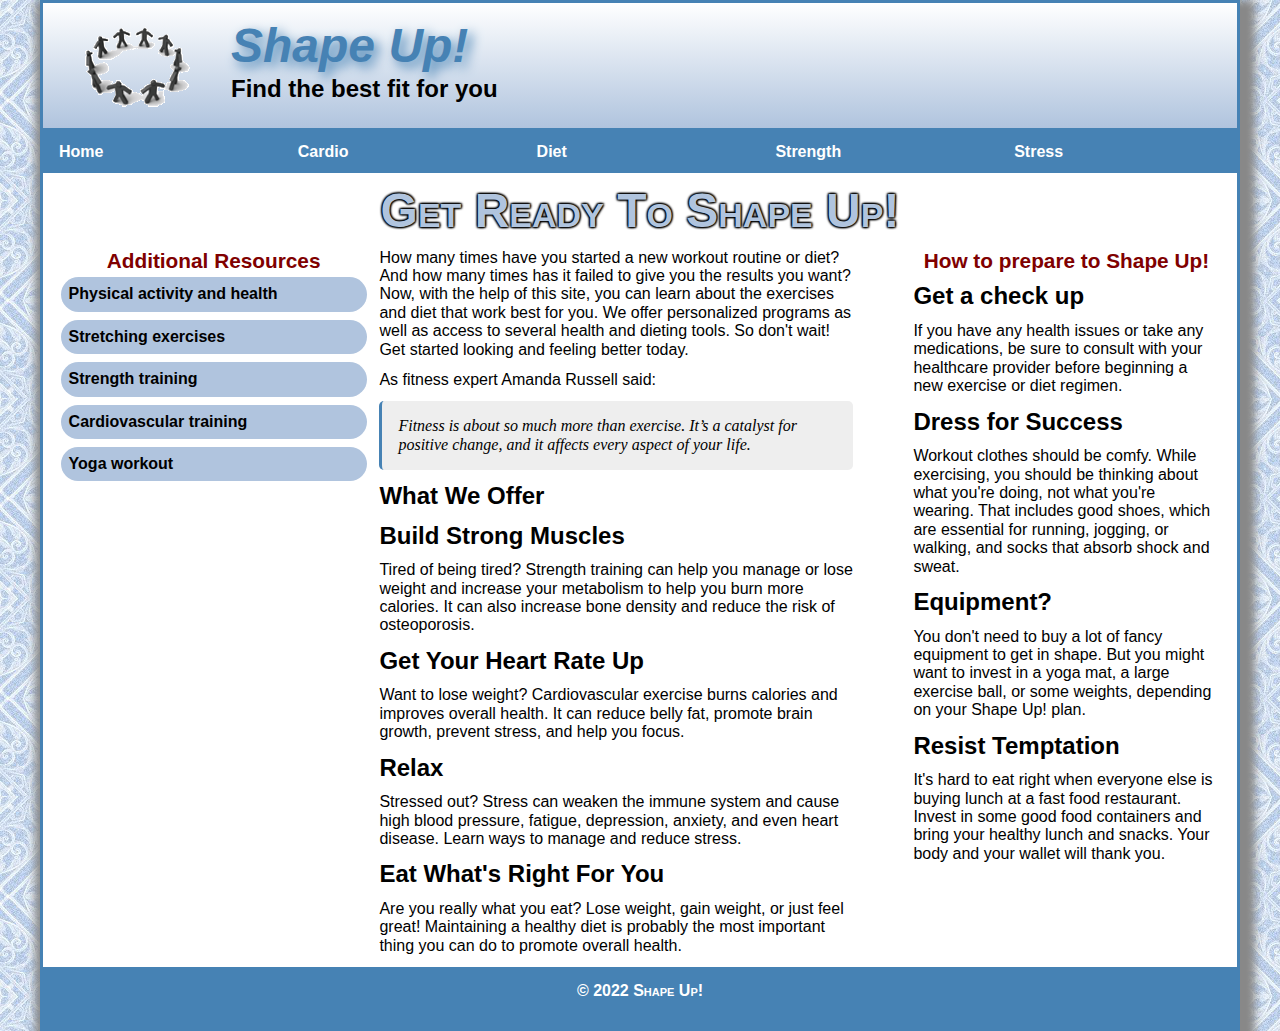
==== commit 4e4fd136: "Add files via upload" ====
--- a/index.html
+++ b/index.html
@@ -26,23 +26,21 @@
 	<!-- title tag -->
 	<title>Shape Up</title>
 
-
-	<!-- Slicknav -->
+	<!-- Slicknav Stylesheet link -->
 	<link rel="stylesheet" href="styles/slicknav.css">
-
-	<!-- jQuery CDN -->
+	
+	<!-- jQuery CDN - needed to drive slicknav -->
 	<script src="https://ajax.googleapis.com/ajax/libs/jquery/3.5.1/jquery.min.js"></script>
-
-	<!-- local js slicknav script file -->
+	
+	<!-- link to local js slicknav script file -->
 	<script src="js/jquery.slicknav.min.js"></script>
-
-	<!-- slicknav script -->
+	
+	<!-- slicknav script - converts contents of nav_menu to mobilemenu -->
 	<script type="text/javascript">
 		$(document).ready(function(){
 			$('#nav_menu').slicknav({prependTo:"#mobilemenu"});
 		});
 		</script>
-
 
 </head>
 
@@ -56,12 +54,12 @@
 		<h3>Find the best fit for you</h3>
 	</header>
 
-	<!-- Slicknav Nav Tags -->
+	<!-- slicknav nav tags -->
 	<nav id="mobilemenu"></nav>
-
+	
 	<!-- nav_menu - code for the horizontal navigation bar -->
 	<nav id="nav_menu">
-		<ul>
+		<ul class="container">
 			<li><a href="index.html">Home</a></li>
 			<li><a href="cardio/index.html">Cardio</a></li>
 			<li><a href="diet/index.html">Diet</a>
@@ -84,7 +82,7 @@
 
 	<!-- main - contains the "main" section of the web page - everything between the header and the footer -->
 	<main>
-
+		<h1>Get Ready To Shape Up!</h1>
 		<!-- this aside is the left column of the webpage -->
 		<aside id="leftaside">
 			<!-- nav_list - this code makes up the vertical navigation list in the left column -->
@@ -102,7 +100,7 @@
 
 		<!-- this section is the right column of the web page -->
 		<section>
-			<h1>Get Ready To Shape Up!</h1>
+			
 
 			<p>How many times have you started a new workout routine or diet? And how many times has it failed to give you the results you want? Now, with the help of this site, you can learn about the exercises and diet that work best for you. We offer personalized programs as well as access to several health and dieting tools. So don't wait! Get started looking and feeling better today.</p>
 
--- a/styles/main.css
+++ b/styles/main.css
@@ -36,13 +36,17 @@
 }
 
 /* Multiple selector to set bottom margins */
-h1, h2, h3, p, blockquote {
+h3, p, blockquote {
     margin-bottom: 12px;
 }
 
 h1 {
-    font-size: 200%;
+    font-size: 300%;
+    color: lightsteelblue;
     text-align: center;
+    margin: 10px 0 0;
+    font-variant: small-caps;
+    text-shadow: 1px 1px 2px #000000, -1px -1px 2px #000000, -1px 1px 2px #000000, 1px -1px 2px #000000;
 }
 
 /* Header section of the web page */
@@ -55,7 +59,7 @@
     font-style: italic;
     color: steelblue;
     text-shadow: 5px 5px 12px;
-    padding: 10px 0;
+    padding: 15px 0 2px;
 }
 header a {
     text-decoration: none;
@@ -72,101 +76,54 @@
 *******************************************************
 *******************************************************
 **                                                   **
-**     Horizontal INLINE navigation menu - nav_menu  **
+**    Horizontal Flexbox navigation menu - nav_menu  **
 **                                                   **
 *******************************************************
 *******************************************************
-*******************************************************
-#nav_menu {
-    margin: 0;
-}
-#nav_menu ul {
+*******************************************************/
+
+.container {
+    display: flex;
     list-style: none;
-    text-align: center;
-    border-top: 1px solid steelblue;
-    border-bottom: 1px solid steelblue;
     background-color: steelblue;
-    padding: 10px 0; /* 2 values: 1st value top & bottom, 2nd value sides 
-}
-#nav_menu ul li {
-    display: inline;
-    border-right: 2px solid black;
-    padding: 10px 3em;
-    
-}
-#nav_menu #last {
-    border-right: none;
-}
-#nav_menu ul li a {
-    font-weight: bold;
+    position: relative;
+}
+.container li {
+    flex: 1;
+}
+.container li a {
+    display: block;
+    padding: .75em 1em;
     text-decoration: none;
     color: white;
-}
-#nav_menu ul li a:hover {
-    color: red;
-}
-#nav_menu ul li:hover {
+    font-weight: bold;
+}
+.container li a:hover {
+    color: black;
     background-color: lightsteelblue;
 }
-/******************************************************
-*******************************************************
-*******************************************************
-**                                                   **
-**                End INLINE nav_menu                **
-**                                                   **
-*******************************************************
-*******************************************************
-******************************************************/
-
-
-
-
-
-
-
-/* #nav_menu 2-tier menu using block and float */
-#nav_menu {
-    border-bottom: 2px solid steelblue;
-}
-#nav_menu ul {
-    margin: 0;
-    padding: 0;
+/* flexbox nav menu second tier */
+.container ul {
+    display: none;
+    width: 20%;
     list-style: none;
-    position: relative; /* must declare position of parent element in order to successfully position child elements */
-}
-#nav_menu ul li {
-    float: left; /* float each list item to the left to get the items to display horizontally */
-    width: 20%; /* each list item takes up 1/5 of the body width */
-}
-#nav_menu ul li a {
-    display: block; /* allows the link to occupy the entire parent element - the li */
-    text-align: center;
-    padding: .7em 0;
+    position: absolute;
+    top: 100%;
     background-color: steelblue;
-    font-weight: bold;
-    color: white;
-    text-decoration: none;
-}
-#nav_menu ul ul { /* using decendency to target the second tier of the menu - the nested ul's */
-    display: none; /* only disply when an end user hovers, otherwise it must be hidden */
-    position: absolute; /* position within the parent ul element */
-    top: 100%; /* position 100% from the top edge of the parent element */
-    width: 100%;
-}
-#nav_menu ul ul li {
-    float: none; /* uses decendency to target the second tier menu, which must not float so that it displays vertically */
-}
-#nav_menu ul li:hover > ul { /* using the ">" child combinator to specify the child ul element of the emement that is currently being hovered */
-    display: block; /* when the parent element his hovered, display the child element - the second tier of the menu */
-}
-#nav_menu > ul::after { /* necessary code to help get the positioning of the submenu to behave correctly */
-    content: "";
-    clear: both;
+}
+.container ul li {
+    flex-direction: column;
+}
+.container ul li a {
+    text-align: left;
+    padding-left: 1em;
+}
+.container li:hover > ul {
     display: block;
 }
-#nav_menu ul li a:hover, #nav_menu ul li a:focus { /* change background color to light steel blue when hovered */
-    background-color: lightsteelblue;
-}
+
+
+
 
 /* Vertical Nav List in Left Aside */
 #nav_list h2 {
@@ -189,10 +146,12 @@
     padding: .5em 0 .5em .5em;
     color: black;
     border-radius: 25px;
+    transition: all 1s;
 }
 #nav_list ul li a:hover {
     color: white;
     background-color: steelblue;
+    padding: .5em 0 .5em 1.5em;
 }
 /* End nav_list */
 
@@ -202,7 +161,8 @@
     clear: both;
 }
 aside {
-    width: 30%;
+    width: 28%;
+    margin: 0 auto;
     padding: 10px .8em 0;
 }
 section {
@@ -225,6 +185,7 @@
 blockquote {
     font-style: italic;
     padding: 1em;
+    font-family: 'Times New Roman', Times, serif;
     border-left: 3px solid steelblue;
     background-color: #eeeeee;
     border-radius: 5px;
@@ -238,6 +199,8 @@
 aside h2 {
     color: maroon;
     text-align: center;
+    margin-bottom: 10px;
+    font-size: 130%;
 }
 
 /* Pseudoclass links to manipulate link behavior */
@@ -268,46 +231,74 @@
     text-align: center;
     font-variant: small-caps;
 }
-
-/* Hide Mobile Menu */
+/* Hide the mobilemenu */
 #mobilemenu {
     display: none;
 }
 
 /* Media Queries */
+/* First Media Query is for the largest Maximum width- 900px - remember to work from large to small in order top to bottom */
 @media only screen and (max-width: 900px) {
     body {
-      box-shadow: none;
-      font-size: 90%;
+        box-shadow: none;
+        font-size: 90%;
+    }
+    #leftaside {
+        display: none;
+    }
+    section {
+        width: 70%;
+        padding-left: 1em;
     }
   }
 
+/* Second media query is used to hide the horizontal nav_menu
+   and display the slicknav mobilemenu in its place. 
+   Convert the 3-column page layout to a single column layout.                        */
 @media only screen and (max-width: 767px) {
+    
+    /* Hide the horizontal nav_menu */
     #nav_menu {
         display: none;
     }
+
+    /* Display the slicknav mobilemenu */
     #mobilemenu {
         display: block;
     }
+
+    /* Format the slicknav */
     .slicknav_menu {
         background-color: steelblue !important;
     }
+
+    /* Reduce the h2 font size in the header */
     header h2 {
         font-size: 200%;
     }
+
+    h1 {
+        font-size: 200%;
+    }
+
+    /* Make the page single column by resetting all floats to "none" and fixing width, margins & padding properties */
     section, aside {
         float: none;
         width: 100%;
         margin: 0 auto;
         padding: .5em;
     }
+
+    /* Un-float the logo image in the header and center it */
     #logoimage {
         float: none;
         padding: .5em;
         display: block;
         margin: 0 auto;
     }
+
+    /* Center the rest of the header elements */
     header h2, header h3 {
         text-align: center;
     }
-  }+}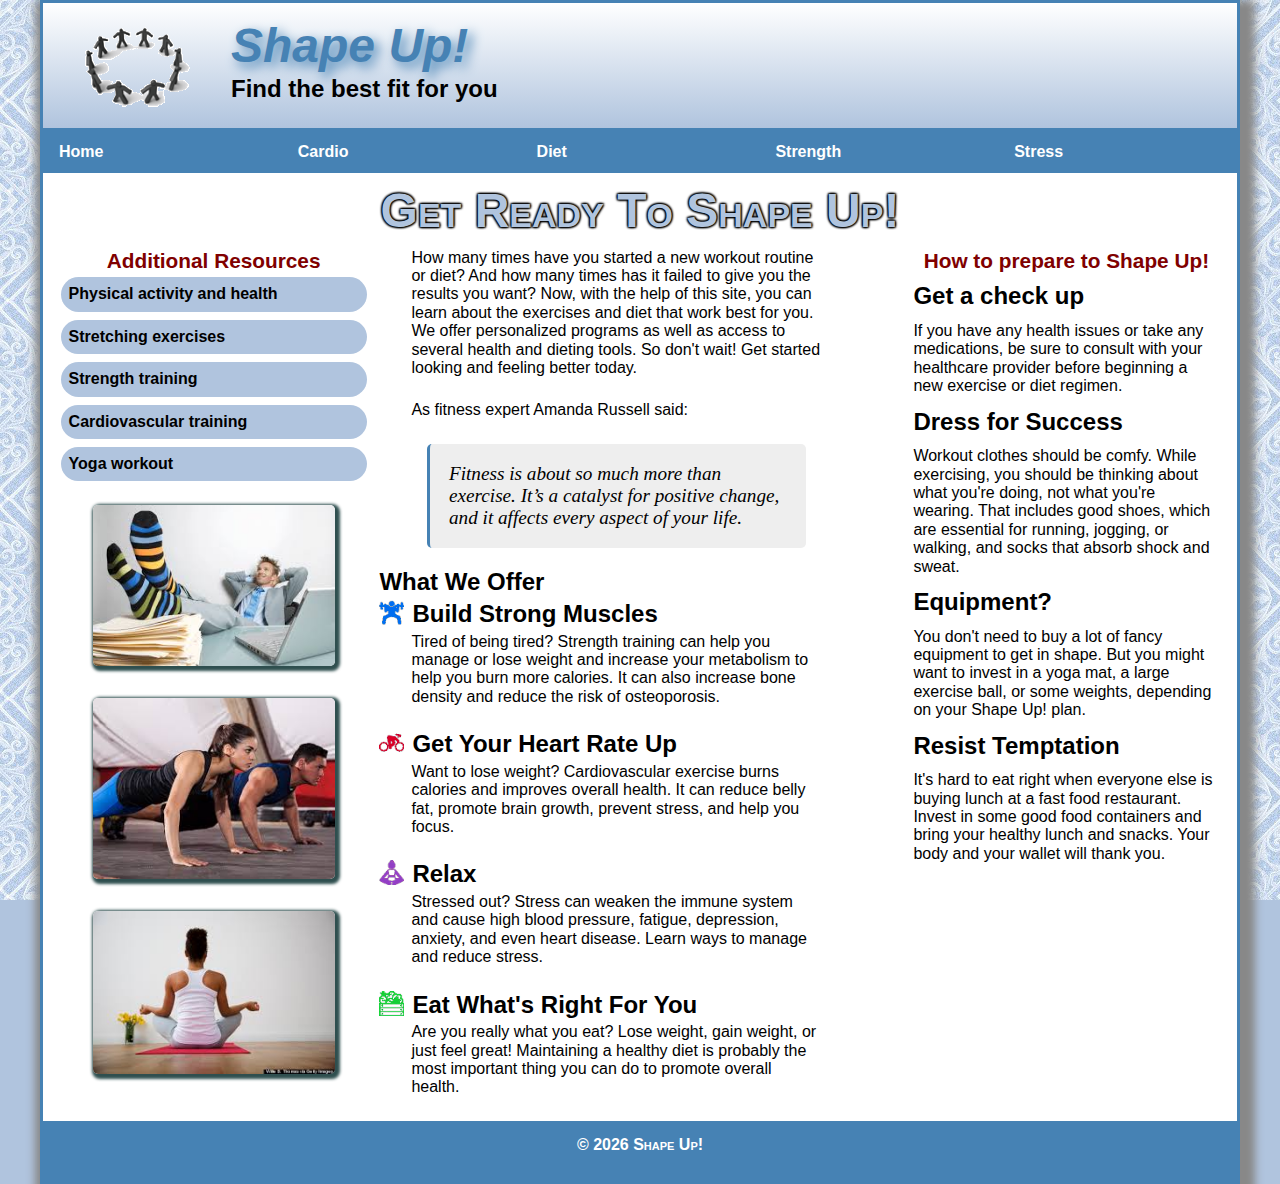
==== commit 7e6f51d6: "Add files via upload" ====
--- a/index.html
+++ b/index.html
@@ -1,9 +1,7 @@
 <!doctype html> <!-- doctype tag must exist at the top of every html5 file -->
-
 <html lang="en">
 <!-- head section -- the "backstage" area of the web page -->
 <head>
-
 	<!-- meta tags -->
 	<meta charset="utf-8" />
 	<meta name="description" content="Learn how to properly take care of your body">
@@ -26,21 +24,20 @@
 	<!-- title tag -->
 	<title>Shape Up</title>
 
+	<!-- ----------- ----------- Slicknav Links and Scripts ----------- ----------- -->
 	<!-- Slicknav Stylesheet link -->
 	<link rel="stylesheet" href="styles/slicknav.css">
-	
 	<!-- jQuery CDN - needed to drive slicknav -->
 	<script src="https://ajax.googleapis.com/ajax/libs/jquery/3.5.1/jquery.min.js"></script>
-	
 	<!-- link to local js slicknav script file -->
 	<script src="js/jquery.slicknav.min.js"></script>
-	
 	<!-- slicknav script - converts contents of nav_menu to mobilemenu -->
 	<script type="text/javascript">
 		$(document).ready(function(){
 			$('#nav_menu').slicknav({prependTo:"#mobilemenu"});
 		});
-		</script>
+	</script>
+	<!-- ----------- ---------- END Slicknav Links and Scripts ---------- ---------- -->
 
 </head>
 
@@ -80,6 +77,7 @@
 		</ul>
 	</nav>
 
+
 	<!-- main - contains the "main" section of the web page - everything between the header and the footer -->
 	<main>
 		<h1>Get Ready To Shape Up!</h1>
@@ -96,31 +94,31 @@
 					<li><a href="https://www.medicalnewstoday.com/articles/317314" target="_blank">Yoga workout</a></li>
 				</ul>
 			</nav>
+			<article>
+				<img src="images/break.jpg">
+				<img src="images/exercise.jpg">
+				<img src="images/meditate.jpg">
+			</article>
 		</aside>
 
 		<!-- this section is the right column of the web page -->
 		<section>
-			
-
 			<p>How many times have you started a new workout routine or diet? And how many times has it failed to give you the results you want? Now, with the help of this site, you can learn about the exercises and diet that work best for you. We offer personalized programs as well as access to several health and dieting tools. So don't wait! Get started looking and feeling better today.</p>
-
 			<p>As fitness expert Amanda Russell said:</p>
 			<blockquote>Fitness is about so much more than exercise. It’s a catalyst for positive change, and it affects every aspect of your life.</blockquote>
-			
 			<h3>What We Offer</h3>
-
+			<img class="icon" src="images/weightlifting.png">
 			<h3>Build Strong Muscles</h3>
 			<p>Tired of being tired? Strength training can help you manage or lose weight and increase your metabolism to help you burn more calories. It can also increase bone density and reduce the risk of osteoporosis.</p>
-
+			<img class="icon" src="images/cyclist.png">
 			<h3>Get Your Heart Rate Up</h3>
 			<p>Want to lose weight? Cardiovascular exercise burns calories and improves overall health. It can reduce belly fat, promote brain growth, prevent stress, and help you focus.</p>
-
+			<img class="icon" src="images/lotus-position.png">
 			<h3>Relax</h3>
 			<p>Stressed out? Stress can weaken the immune system and cause high blood pressure, fatigue, depression, anxiety, and even heart disease. Learn ways to manage and reduce stress.</p>
-
+			<img class="icon" src="images/vegetables.png">
 			<h3>Eat What's Right For You</h3>
 			<p>Are you really what you eat? Lose weight, gain weight, or just feel great! Maintaining a healthy diet is probably the most important thing you can do to promote overall health.</p>
-			
 		</section>
 
 		<aside id="rightaside">
@@ -136,9 +134,17 @@
 		</aside>
 	</main>
 
+	<!-- Javascript - Get Current Year for the Footer -->
+    <script>
+        window.onload = function() {
+            var d = new Date();
+            document.getElementById("copyright").innerHTML = d.getFullYear();
+        }
+    </script>
+
 	<!-- footer - the bottom section of the web page, containing the copyright information -->
 	<footer>
-		<p>&copy; 2022 Shape Up!</p>
+		<p>&copy; <span id="copyright"></span> Shape Up!</p>
 	</footer>
 </body>
 </html>--- a/styles/main.css
+++ b/styles/main.css
@@ -21,6 +21,7 @@
 html {
     background-color: lightsteelblue;
     background-image: url("../images/bgtile.jpg");
+    background-attachment: fixed;
 }
 
 /* Body */
@@ -46,7 +47,7 @@
     text-align: center;
     margin: 10px 0 0;
     font-variant: small-caps;
-    text-shadow: 1px 1px 2px #000000, -1px -1px 2px #000000, -1px 1px 2px #000000, 1px -1px 2px #000000;
+    text-shadow: 1px 1px 2px #000000, -1px -1px 2px #000000, 1px -1px 2px #000000, -1px 1px 2px #000000;
 }
 
 /* Header section of the web page */
@@ -76,17 +77,21 @@
 *******************************************************
 *******************************************************
 **                                                   **
-**    Horizontal Flexbox navigation menu - nav_menu  **
+**     Horizontal FLEXBOX navigation menu            **
 **                                                   **
 *******************************************************
 *******************************************************
-*******************************************************/
-
+******************************************************/
+#nav_menu {
+    position: sticky;
+    top: 0;
+}
 .container {
     display: flex;
     list-style: none;
     background-color: steelblue;
     position: relative;
+    
 }
 .container li {
     flex: 1;
@@ -97,31 +102,36 @@
     text-decoration: none;
     color: white;
     font-weight: bold;
+    transition: background-color .5s;
 }
 .container li a:hover {
     color: black;
     background-color: lightsteelblue;
 }
-/* flexbox nav menu second tier */
+
+/* flexbox nav menu second tier code */
 .container ul {
     display: none;
+    background-color: steelblue;
     width: 20%;
     list-style: none;
     position: absolute;
     top: 100%;
-    background-color: steelblue;
+    box-shadow: 7px 7px 15px -1px gray;
 }
 .container ul li {
     flex-direction: column;
+   
 }
 .container ul li a {
-    text-align: left;
     padding-left: 1em;
+    display: block;
+    width: 100%;
+   
 }
 .container li:hover > ul {
     display: block;
 }
-
 
 
 
@@ -146,7 +156,7 @@
     padding: .5em 0 .5em .5em;
     color: black;
     border-radius: 25px;
-    transition: all 1s;
+    transition: all 1s; 
 }
 #nav_list ul li a:hover {
     color: white;
@@ -180,12 +190,42 @@
     float: right;
 }
 
+article {
+    display: flex;
+    flex-direction: column;
+}
+article > img {
+    margin: 1em 2em;
+    border-radius: 5px;
+    box-shadow: 2px 2px 3px 3px darkslategray;
+}
+.icon {
+    float: left;
+    max-width: 25px;
+    margin-right: .5em;
+}
+section h3::after {
+    clear: left;
+}
+section p {
+    margin: 0 2em 1.5em;
+}
+section h3 {
+    margin-bottom: 5px;
+}
+.underconstruction {
+    display: block;
+    margin: auto;
+}
 
 
 blockquote {
+    width: 80%;
+    margin: 1em auto;
+    font-family: 'Times New Roman', Times, serif;
+    font-size: 120%;
     font-style: italic;
     padding: 1em;
-    font-family: 'Times New Roman', Times, serif;
     border-left: 3px solid steelblue;
     background-color: #eeeeee;
     border-radius: 5px;
@@ -196,7 +236,7 @@
 aside a {
     text-decoration: none;
 }
-aside h2 {
+main h2 {
     color: maroon;
     text-align: center;
     margin-bottom: 10px;
@@ -239,9 +279,13 @@
 /* Media Queries */
 /* First Media Query is for the largest Maximum width- 900px - remember to work from large to small in order top to bottom */
 @media only screen and (max-width: 900px) {
+    html {
+        background-image: none;
+    }
     body {
         box-shadow: none;
         font-size: 90%;
+        border: none;
     }
     #leftaside {
         display: none;
@@ -276,11 +320,9 @@
     header h2 {
         font-size: 200%;
     }
-
     h1 {
         font-size: 200%;
     }
-
     /* Make the page single column by resetting all floats to "none" and fixing width, margins & padding properties */
     section, aside {
         float: none;
